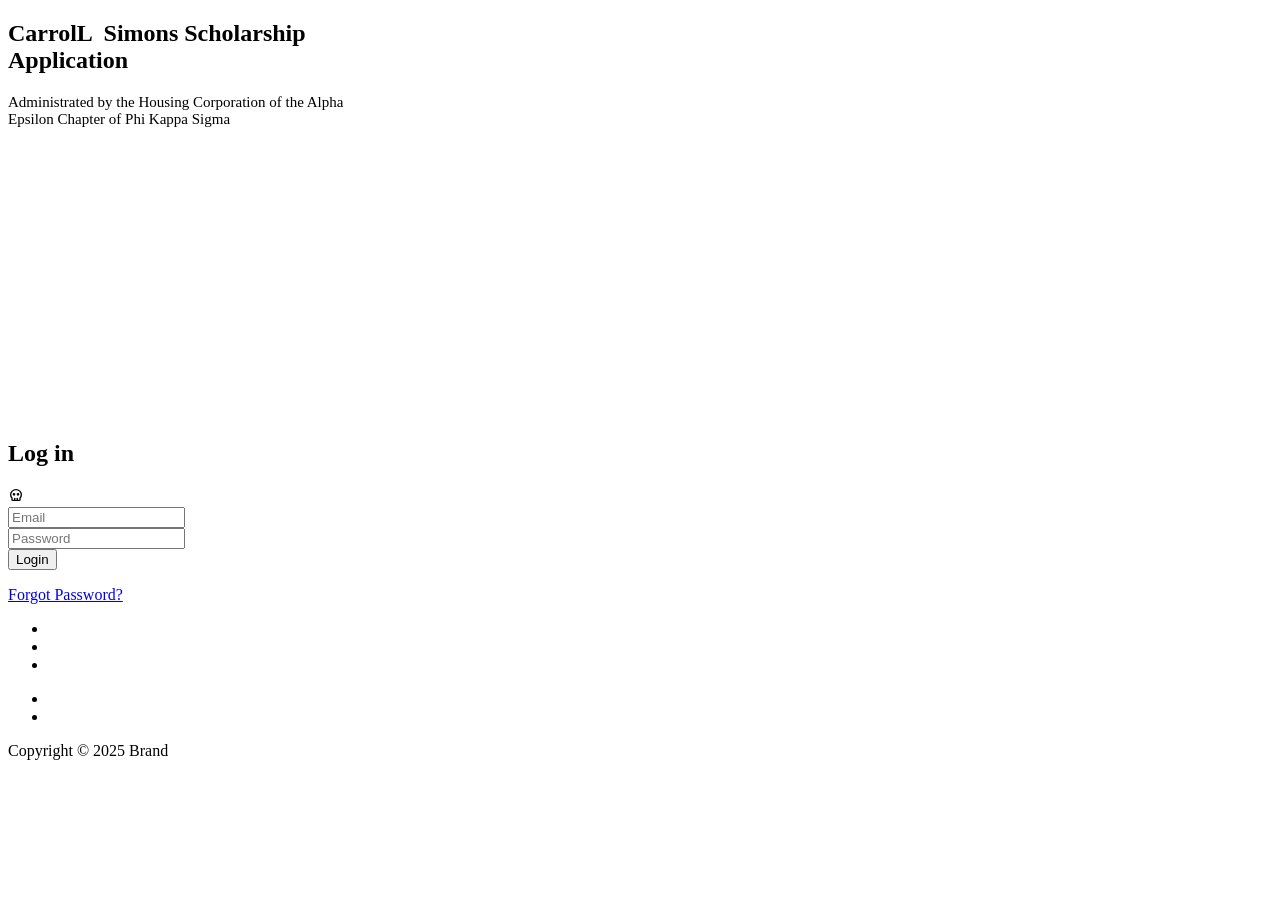
==== templates/index.html @ bdef3c82 "Update index.html" ====
<!DOCTYPE html>
<html data-bs-theme="light" lang="en">

<head>
    <meta charset="utf-8">
    <meta name="viewport" content="width=device-width, initial-scale=1.0, shrink-to-fit=no">
    <title>Pricing - Brand</title>
    <link rel="stylesheet" href="static/css/bootstrap.min.css">
    <link rel="stylesheet" href="https://fonts.googleapis.com/css?family=Montserrat:400,400i,700,700i,600,600i&amp;display=swap">
    <link rel="stylesheet" href="static/css/baguetteBox.min.css">
    <link rel="stylesheet" href="static/css/Banner-Heading-Image-images.css">
    <link rel="stylesheet" href="static/css/Login-Form-Basic-icons.css">
    <link rel="stylesheet" href="static/css/vanilla-zoom.min.css">
</head>

<body>
    <main class="page" style="background: url(&quot;static/img/geometric-leaves.webp&quot;);">  
        <section>
            <div data-bss-parallax-bg="true" style="height: 400px; background: url('static/img/LmmFVeZS.jpg') top / cover no-repeat; color: var(--bs-light); box-shadow: inset 0px 0px 10px 2px var(--bs-dark); z-index: 1; position: relative;">
                <div class="container h-100">
                    <div class="row h-100">
                        <div class="col-md-6 text-center text-md-start d-flex d-sm-flex d-md-flex justify-content-center align-items-center justify-content-md-start align-items-md-center justify-content-xl-center">
                            <div style="max-width: 350px;">
                                <h1 class="text-uppercase fw-bold" style="text-align: left;text-shadow: 0px 0px 10px var(--bs-warning);">CarrolL&nbsp; Simons Scholarship Application</h1>
                                <p class="my-3" style="text-align: left;font-size: 15px;text-shadow: 0px 0px 11px var(--bs-warning);">Administrated by the Housing Corporation of the Alpha Epsilon Chapter of Phi Kappa Sigma</p>
                            </div>
                        </div>
                    </div>
                </div>
            </div>
        </section>
        <section class="position-relative py-4 py-xl-5">
            <div class="container">
                <div class="row d-flex justify-content-center">
                    <div class="col-md-6 col-xl-4">
                        <div class="card mb-5">
                            <div class="card-body d-flex flex-column align-items-center">
                                <div class="row mb-5">
                                    <div class="col-md-8 col-xl-6 text-center mx-auto">
                                        <h2>Log in</h2>
                                    </div>
                                </div>
                                <div class="bs-icon-xl bs-icon-circle bs-icon-primary bs-icon my-4"><svg xmlns="http://www.w3.org/2000/svg" width="1em" height="1em" viewBox="0 0 24 24" stroke-width="2" stroke="currentColor" fill="none" stroke-linecap="round" stroke-linejoin="round" class="icon icon-tabler icon-tabler-skull">
                                        <path stroke="none" d="M0 0h24v24H0z" fill="none"></path>
                                        <path d="M12 4c4.418 0 8 3.358 8 7.5c0 1.901 -.755 3.637 -2 4.96l0 2.54a1 1 0 0 1 -1 1h-10a1 1 0 0 1 -1 -1v-2.54c-1.245 -1.322 -2 -3.058 -2 -4.96c0 -4.142 3.582 -7.5 8 -7.5z"></path>
                                        <path d="M10 17v3"></path>
                                        <path d="M14 17v3"></path>
                                        <path d="M9 11m-1 0a1 1 0 1 0 2 0a1 1 0 1 0 -2 0"></path>
                                        <path d="M15 11m-1 0a1 1 0 1 0 2 0a1 1 0 1 0 -2 0"></path>
                                    </svg></div>
                                <form class="text-center" method="post" action="/login">
                                    <div class="mb-3"><input class="form-control" type="email" name="email" placeholder="Email"></div>
                                    <div class="mb-3"><input class="form-control" type="password" name="password" placeholder="Password"></div>
                                    <div class="mb-3"><button class="btn btn-primary d-block w-100" type="submit">Login</button></div>
                                    <p class="text-muted"><a href="/forgot_password_page">Forgot Password?</a></p>
                                </form>
                            </div>
                        </div>
                    </div>
                </div>
            </div>
        </section>
        <footer class="text-center bg-dark">
            <div class="container text-white py-4 py-lg-5">
                <ul class="list-inline">
                    <li class="list-inline-item me-4"><a class="link-light" href="#"></a></li>
                    <li class="list-inline-item me-4"><a class="link-light" href="#"></a></li>
                    <li class="list-inline-item"><a class="link-light" href="#"></a></li>
                </ul>
                <ul class="list-inline">
                    <li class="list-inline-item me-4"></li>
                    <li class="list-inline-item me-4"></li>
                </ul>
                <p class="text-muted mb-0">Copyright © 2025 Brand</p>
            </div>
        </footer>
    </main>
    <script src="static/js/bootstrap.min.js"></script>
    <script src="static/js/bs-init.js"></script>
    <script src="static/js/baguetteBox.min.js"></script>
    <script src="static/js/vanilla-zoom.js"></script>
    <script src="static/js/theme.js"></script>
</body>

</html>
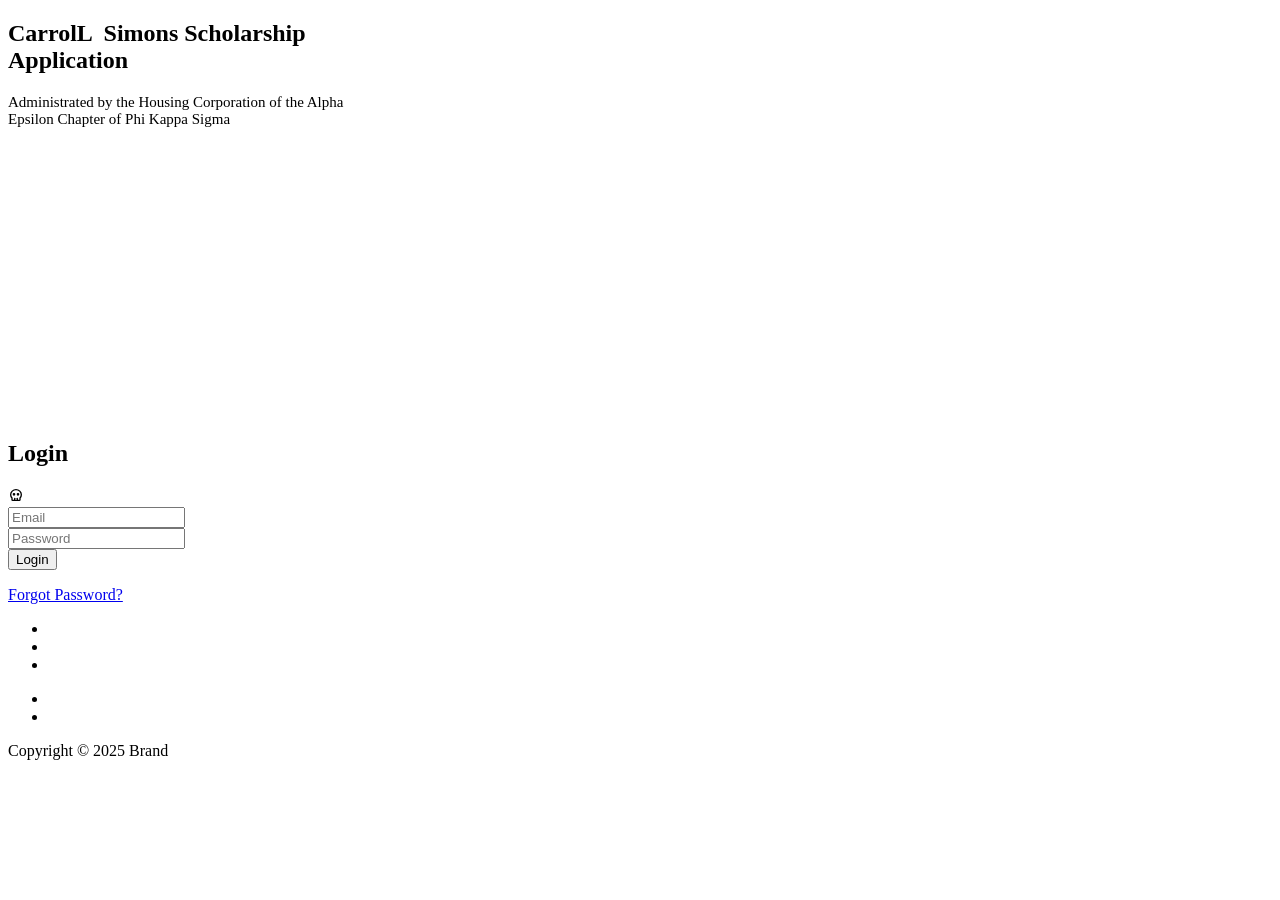
==== commit 1b77fc4b: "Update index.html" ====
--- a/templates/index.html
+++ b/templates/index.html
@@ -37,7 +37,7 @@
                             <div class="card-body d-flex flex-column align-items-center">
                                 <div class="row mb-5">
                                     <div class="col-md-8 col-xl-6 text-center mx-auto">
-                                        <h2>Log in</h2>
+                                        <h2>Login</h2>
                                     </div>
                                 </div>
                                 <div class="bs-icon-xl bs-icon-circle bs-icon-primary bs-icon my-4"><svg xmlns="http://www.w3.org/2000/svg" width="1em" height="1em" viewBox="0 0 24 24" stroke-width="2" stroke="currentColor" fill="none" stroke-linecap="round" stroke-linejoin="round" class="icon icon-tabler icon-tabler-skull">
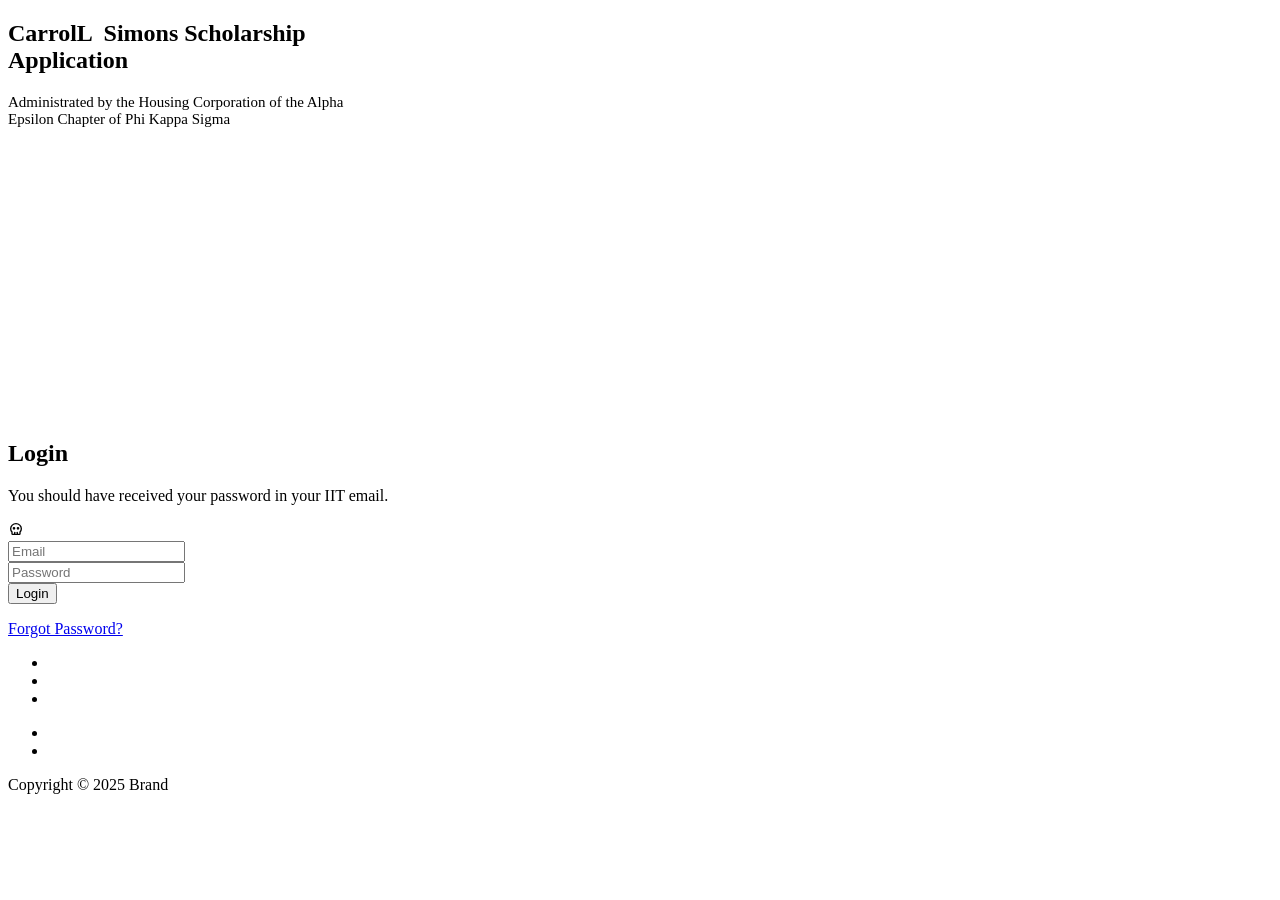
==== commit 1f5bc016: "Update index.html" ====
--- a/templates/index.html
+++ b/templates/index.html
@@ -36,8 +36,9 @@
                         <div class="card mb-5">
                             <div class="card-body d-flex flex-column align-items-center">
                                 <div class="row mb-5">
-                                    <div class="col-md-8 col-xl-6 text-center mx-auto">
+                                    <div class="col-md-12 text-center mx-auto">
                                         <h2>Login</h2>
+                                        <p class="w-lg-50">You should have received your password in your IIT email.</p>
                                     </div>
                                 </div>
                                 <div class="bs-icon-xl bs-icon-circle bs-icon-primary bs-icon my-4"><svg xmlns="http://www.w3.org/2000/svg" width="1em" height="1em" viewBox="0 0 24 24" stroke-width="2" stroke="currentColor" fill="none" stroke-linecap="round" stroke-linejoin="round" class="icon icon-tabler icon-tabler-skull">
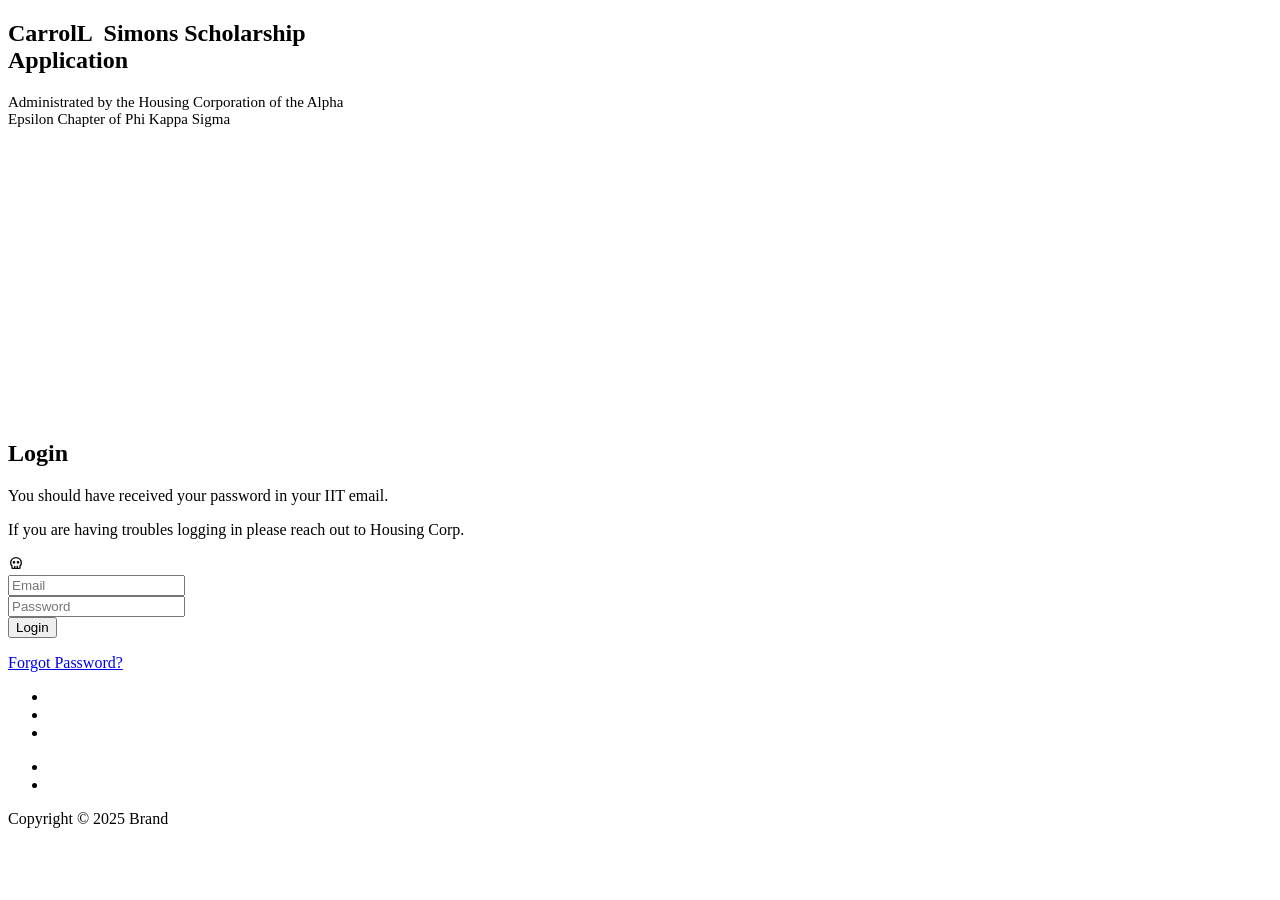
==== commit 45f3c7fa: "Update index.html" ====
--- a/templates/index.html
+++ b/templates/index.html
@@ -39,6 +39,7 @@
                                     <div class="col-md-12 text-center mx-auto">
                                         <h2>Login</h2>
                                         <p class="w-lg-50">You should have received your password in your IIT email.</p>
+                                        <p class="w-lg-50">If you are having troubles logging in please reach out to Housing Corp.</p>
                                     </div>
                                 </div>
                                 <div class="bs-icon-xl bs-icon-circle bs-icon-primary bs-icon my-4"><svg xmlns="http://www.w3.org/2000/svg" width="1em" height="1em" viewBox="0 0 24 24" stroke-width="2" stroke="currentColor" fill="none" stroke-linecap="round" stroke-linejoin="round" class="icon icon-tabler icon-tabler-skull">
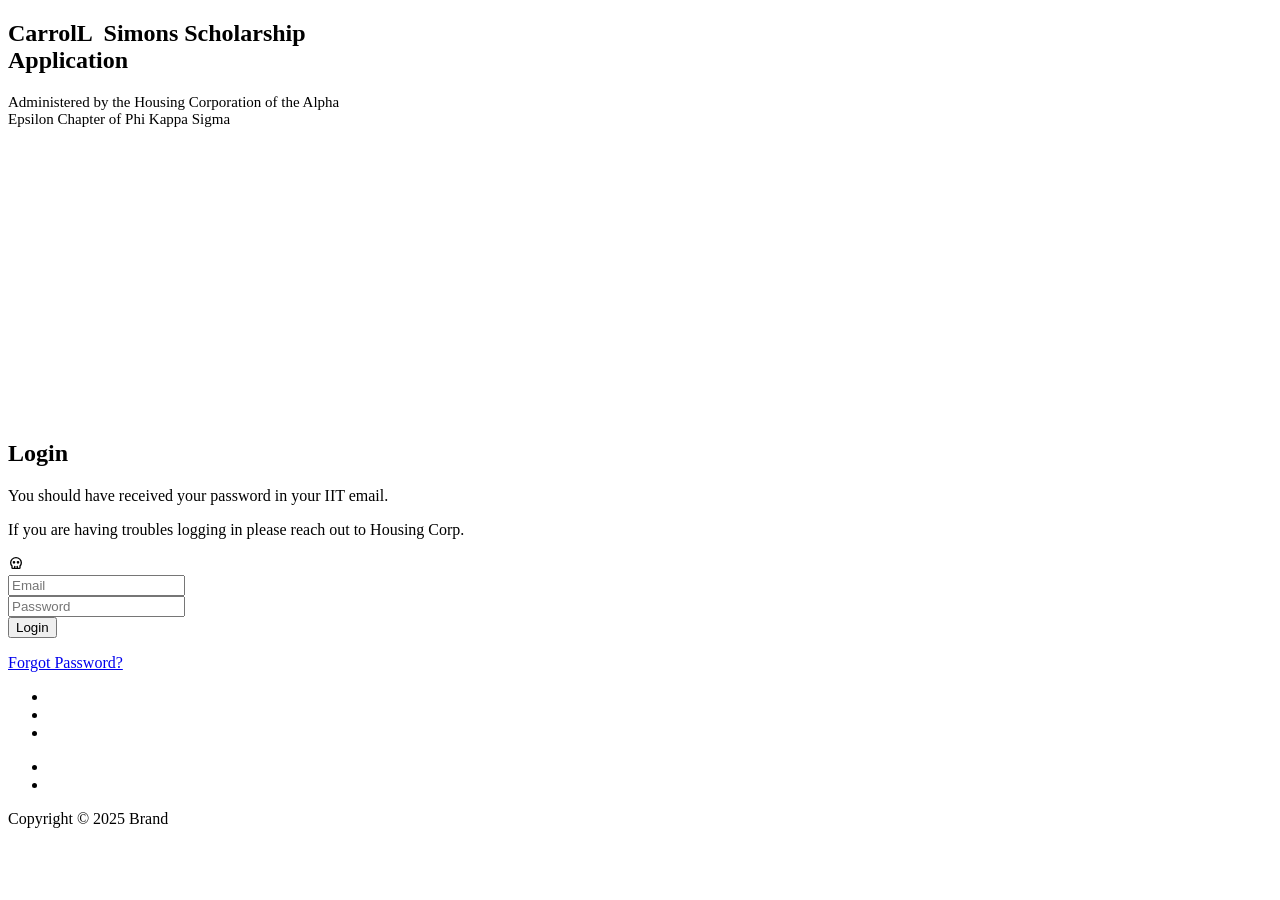
==== commit 480cd15e: "2026 Fixes" ====
--- a/templates/index.html
+++ b/templates/index.html
@@ -4,7 +4,7 @@
 <head>
     <meta charset="utf-8">
     <meta name="viewport" content="width=device-width, initial-scale=1.0, shrink-to-fit=no">
-    <title>Pricing - Brand</title>
+    <title>Home - AEPKSHC</title>
     <link rel="stylesheet" href="static/css/bootstrap.min.css">
     <link rel="stylesheet" href="https://fonts.googleapis.com/css?family=Montserrat:400,400i,700,700i,600,600i&amp;display=swap">
     <link rel="stylesheet" href="static/css/baguetteBox.min.css">
@@ -22,7 +22,7 @@
                         <div class="col-md-6 text-center text-md-start d-flex d-sm-flex d-md-flex justify-content-center align-items-center justify-content-md-start align-items-md-center justify-content-xl-center">
                             <div style="max-width: 350px;">
                                 <h1 class="text-uppercase fw-bold" style="text-align: left;text-shadow: 0px 0px 10px var(--bs-warning);">CarrolL&nbsp; Simons Scholarship Application</h1>
-                                <p class="my-3" style="text-align: left;font-size: 15px;text-shadow: 0px 0px 11px var(--bs-warning);">Administrated by the Housing Corporation of the Alpha Epsilon Chapter of Phi Kappa Sigma</p>
+                                <p class="my-3" style="text-align: left;font-size: 15px;text-shadow: 0px 0px 11px var(--bs-warning);">Administered by the Housing Corporation of the Alpha Epsilon Chapter of Phi Kappa Sigma</p>
                             </div>
                         </div>
                     </div>
@@ -39,7 +39,7 @@
                                     <div class="col-md-12 text-center mx-auto">
                                         <h2>Login</h2>
                                         <p class="w-lg-50">You should have received your password in your IIT email.</p>
-                                        <p class="w-lg-50">If you are having troubles logging in please reach out to Housing Corp.</p>
+                                        <p>If you are having troubles logging in please reach out to Housing Corp.</p>
                                     </div>
                                 </div>
                                 <div class="bs-icon-xl bs-icon-circle bs-icon-primary bs-icon my-4"><svg xmlns="http://www.w3.org/2000/svg" width="1em" height="1em" viewBox="0 0 24 24" stroke-width="2" stroke="currentColor" fill="none" stroke-linecap="round" stroke-linejoin="round" class="icon icon-tabler icon-tabler-skull">
